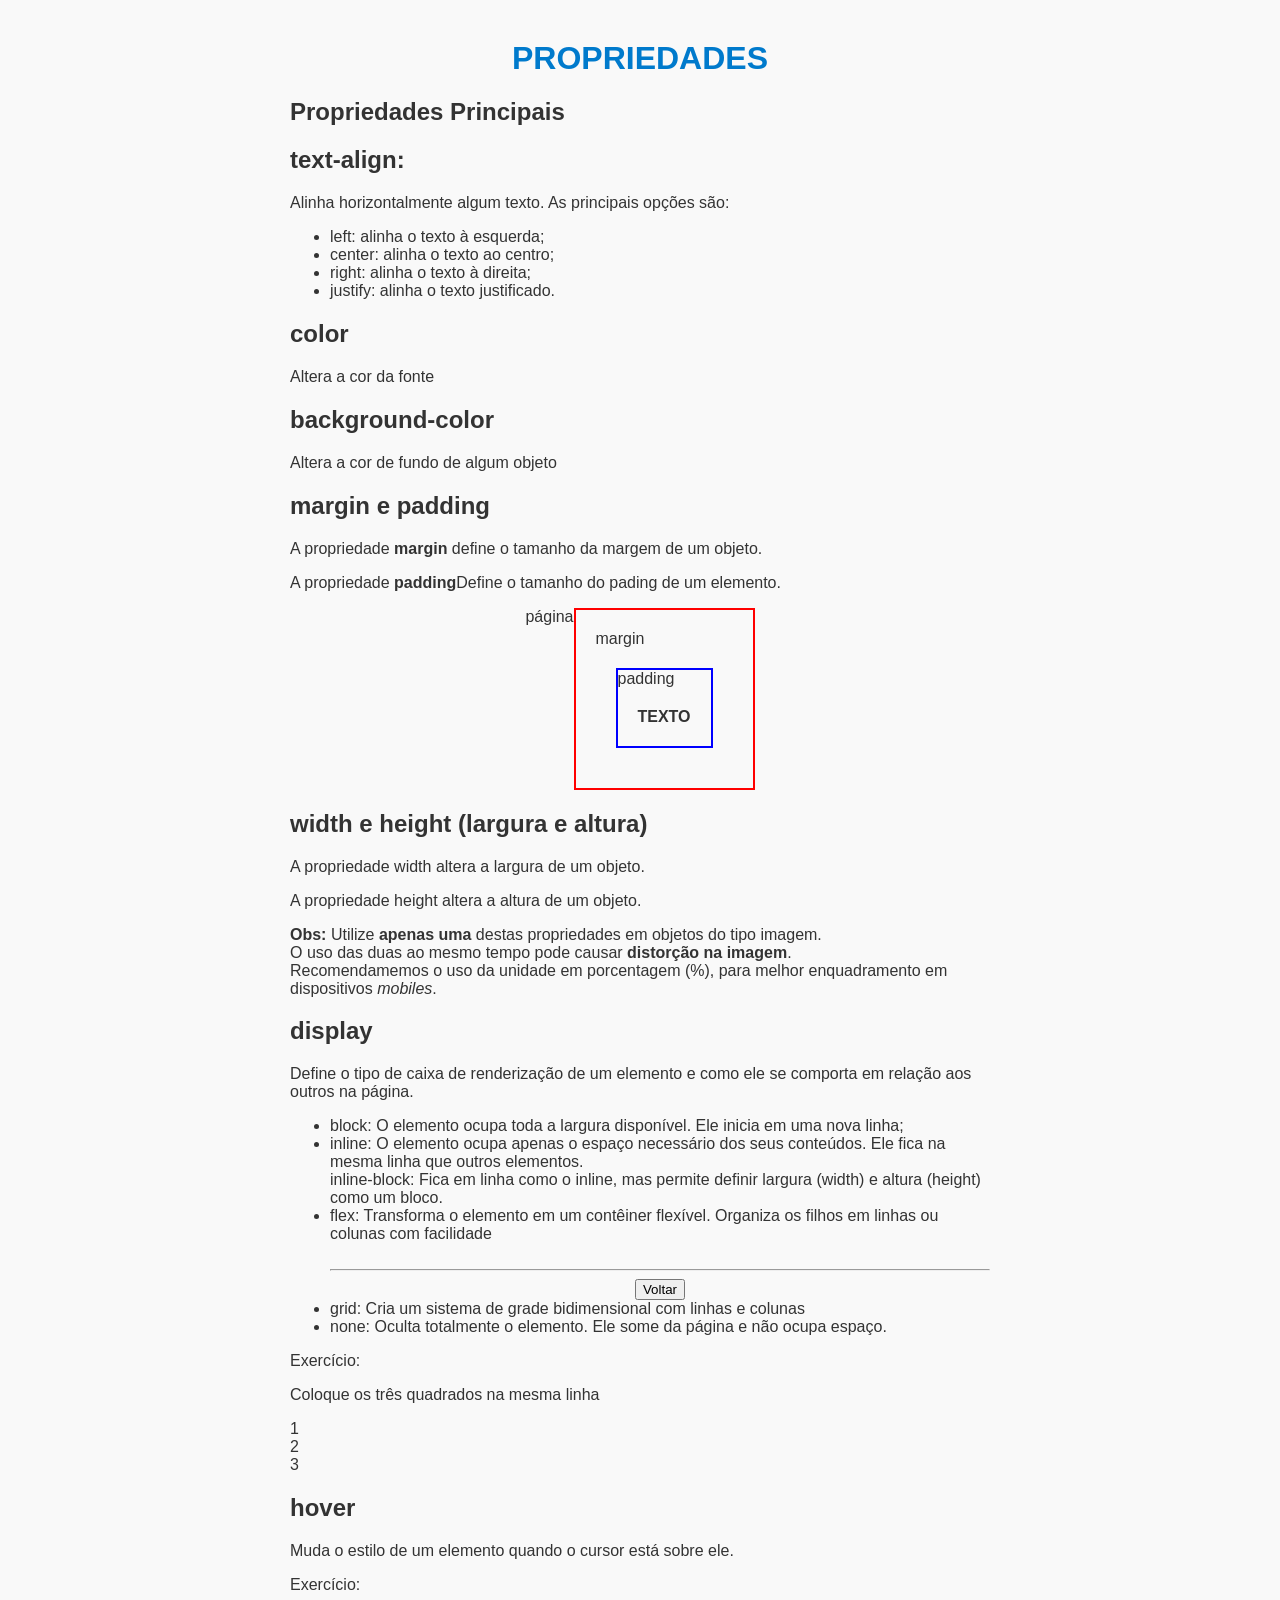
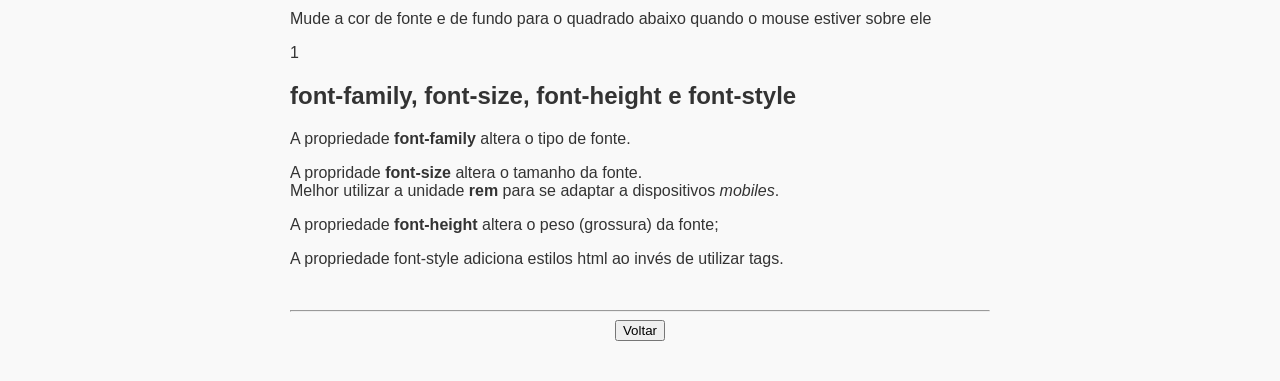
==== propriedades.html @ 5ddc3839 "feat implements first version" ====
<!DOCTYPE html>
<html lang="en">

<head>
    <meta charset="UTF-8">
    <meta name="viewport" content="width=device-width, initial-scale=1.0">
    <link rel="stylesheet" href="styles/prism.css">
    <link rel="stylesheet" href="styles/main.css">
    <title>Propriedades</title>
</head>

<body>
    <h1>PROPRIEDADES</h1>

    <h2>Propriedades Principais</h2>
    <h2>text-align:</h2>
    <p>Alinha horizontalmente algum texto. As principais opções são:</p>
    <ul>
        <li>
            left: alinha o texto à esquerda;
        </li>
        <li>
            center: alinha o texto ao centro;
        </li>
        <li>
            right: alinha o texto à direita;
        </li>
        <li>justify: alinha o texto justificado.</li>
    </ul>

    <h2>color</h2>
    <p>Altera a cor da fonte</p>

    <h2>background-color</h2>
    <p>Altera a cor de fundo de algum objeto</p>

    <h2>margin e padding</h2>
    <p>A propriedade <b>margin</b> define o tamanho da margem de um objeto.</p>
    <p>A propriedade <b>padding</b>Define o tamanho do pading de um elemento.</p>
    <div style="display: flex; justify-content: center;">
        página
        <div style=" border: 2px solid red; padding: 20px;">
            margin
            <div style="border: 2px solid blue; margin: 20px;">
                padding
                <div style="padding: 20px;">
                    <b>TEXTO</b>
                </div>
            </div>
        </div>
    </div>

    <h2>width e height (largura e altura)</h2>
    <p>A propriedade width altera a largura de um objeto.</p>
    <p>A propriedade height altera a altura de um objeto.</p>
    <p>
        <b>Obs:</b> Utilize <b>apenas uma</b> destas propriedades em objetos do tipo imagem.<br />
        O uso das duas ao mesmo tempo pode causar <b>distorção na imagem</b>.<br />
        Recomendamemos o uso da unidade em porcentagem (%), para melhor enquadramento em dispositivos <i>mobiles</i>.
    </p>

    <h2>display</h2>
    <p>Define o tipo de caixa de renderização de um elemento e como ele se comporta em relação aos outros na página.</p>
    <ul>
        <li>
            block: O elemento ocupa toda a largura disponível. Ele inicia em uma nova linha;
        </li>
        <li>
            inline: O elemento ocupa apenas o espaço necessário dos seus conteúdos. Ele fica na mesma linha que outros
            elementos.
        </li>
        inline-block: Fica em linha como o inline, mas permite definir largura (width) e altura (height) como um bloco.
        <li>
            flex: Transforma o elemento em um contêiner flexível. Organiza os filhos em linhas ou colunas com facilidade
        </li><br />
        <hr />

        <div style="display: flex; justify-content: center;">
            <button onclick="history.back()">Voltar</button>
        </div>

        <script src="js/prism.js"></script>
        <li>
            grid: Cria um sistema de grade bidimensional com linhas e colunas
        </li>
        <li>
            none: Oculta totalmente o elemento. Ele some da página e não ocupa espaço.
        </li>
    </ul>

    <p>Exercício:</p>
    <p>Coloque os três quadrados na mesma linha</p>
    <div class=" quadrados">
        <div class="quadrado">1</div>
        <div class="quadrado">2</div>
        <div class="quadrado">3</div>
    </div>

    <h2>hover</h2>
    <p>Muda o estilo de um elemento quando o cursor está sobre ele.</p>
    <p>Exercício:</p>
    <p>Mude a cor de fonte e de fundo para o quadrado abaixo quando o mouse estiver sobre ele</p>
    <div class="quadrado quadrado-mouse">1</div>

    <h2>font-family, font-size, font-height e font-style</h2>
    <p>A propriedade <b>font-family</b> altera o tipo de fonte.</p>
    <p>
        A propridade <b>font-size</b> altera o tamanho da fonte.<br />
        Melhor utilizar a unidade <b>rem</b> para se adaptar a dispositivos <i>mobiles</i>.
    </p>
    <p>
        A propriedade <b>font-height</b> altera o peso (grossura) da fonte;
    </p>
    <p>A propriedade font-style adiciona estilos html ao invés de utilizar tags.</p>

    <br />
    <hr />

    <div style="display: flex; justify-content: center;">
        <button onclick="history.back()">Voltar</button>
    </div>

    <script src="js/prism.js"></script>
</body>

</html>
---- styles/prism.css ----
/* PrismJS 1.30.0
https://prismjs.com/download#themes=prism-dark&languages=markup+css+clike+javascript */
code[class*=language-],pre[class*=language-]{color:#fff;background:0 0;text-shadow:0 -.1em .2em #000;font-family:Consolas,Monaco,'Andale Mono','Ubuntu Mono',monospace;font-size:1em;text-align:left;white-space:pre;word-spacing:normal;word-break:normal;word-wrap:normal;line-height:1.5;-moz-tab-size:4;-o-tab-size:4;tab-size:4;-webkit-hyphens:none;-moz-hyphens:none;-ms-hyphens:none;hyphens:none}@media print{code[class*=language-],pre[class*=language-]{text-shadow:none}}:not(pre)>code[class*=language-],pre[class*=language-]{background:#4c3f33}pre[class*=language-]{padding:1em;margin:.5em 0;overflow:auto;border:.3em solid #7a6651;border-radius:.5em;box-shadow:1px 1px .5em #000 inset}:not(pre)>code[class*=language-]{padding:.15em .2em .05em;border-radius:.3em;border:.13em solid #7a6651;box-shadow:1px 1px .3em -.1em #000 inset;white-space:normal}.token.cdata,.token.comment,.token.doctype,.token.prolog{color:#997f66}.token.punctuation{opacity:.7}.token.namespace{opacity:.7}.token.boolean,.token.constant,.token.number,.token.property,.token.symbol,.token.tag{color:#d1939e}.token.attr-name,.token.builtin,.token.char,.token.inserted,.token.selector,.token.string{color:#bce051}.language-css .token.string,.style .token.string,.token.entity,.token.operator,.token.url,.token.variable{color:#f4b73d}.token.atrule,.token.attr-value,.token.keyword{color:#d1939e}.token.important,.token.regex{color:#e90}.token.bold,.token.important{font-weight:700}.token.italic{font-style:italic}.token.entity{cursor:help}.token.deleted{color:red}
---- styles/main.css ----
html {
    margin: auto;
}
body {
            font-family: Arial, sans-serif;
            max-width: 700px;
            margin: 40px auto;
            padding: 0 20px;
            background-color: #f9f9f9;
            color: #333;
        }

title {
    display: flex;
    justify-content: center;
    color: #007acc;
    }

.flex {
    display: flex;

}

.img{
    display: flex;
    justify-self: center;
    height: 70vh;

}

.img-small{
    height: 200px;
}

 h1 {
    display: flex;
    color: #007acc;
    justify-content: center;
}



a {
    padding: 20px;
}

.main {
    justify-content: center;
    text-align: center;
}
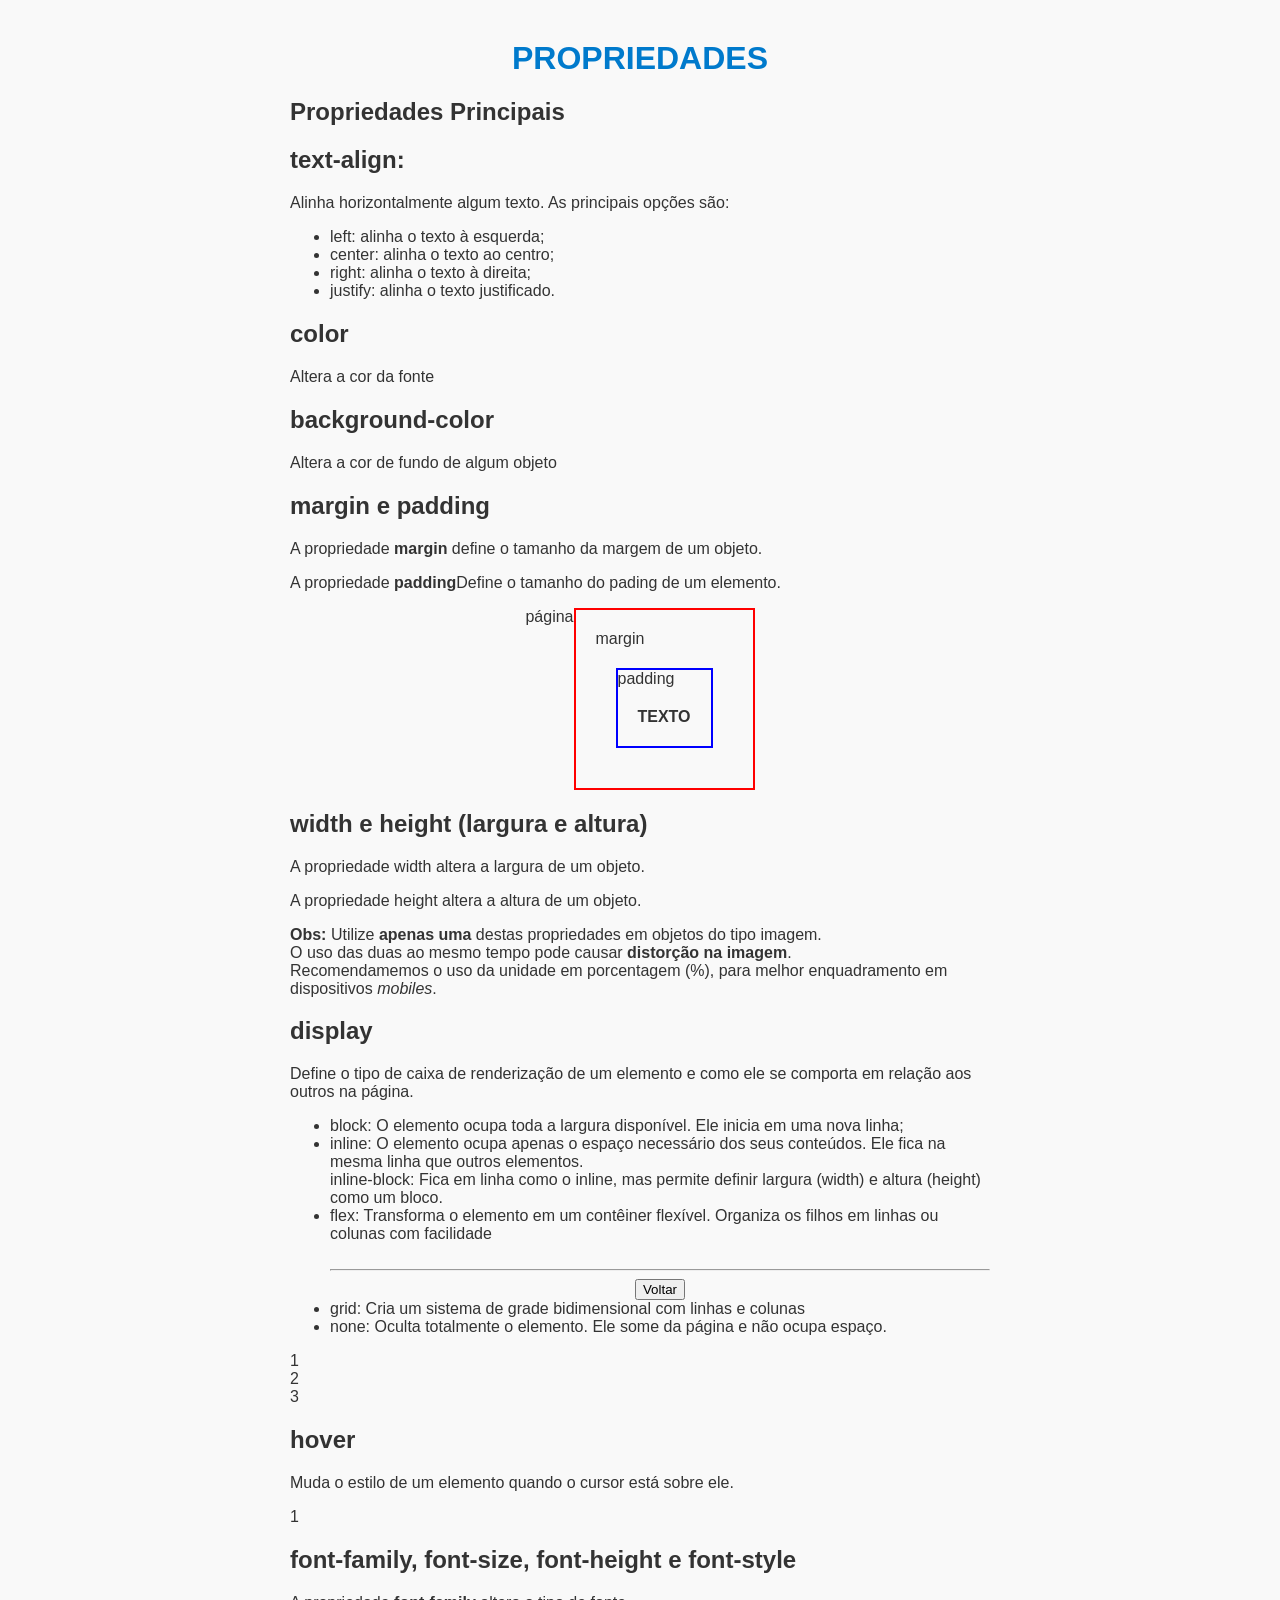
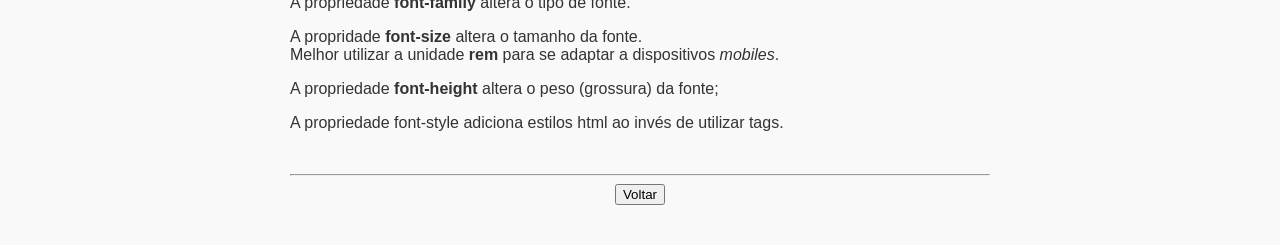
==== commit 83b4162a: "fix bug" ====
--- a/propriedades.html
+++ b/propriedades.html
@@ -88,8 +88,6 @@
         </li>
     </ul>
 
-    <p>Exercício:</p>
-    <p>Coloque os três quadrados na mesma linha</p>
     <div class=" quadrados">
         <div class="quadrado">1</div>
         <div class="quadrado">2</div>
@@ -98,8 +96,7 @@
 
     <h2>hover</h2>
     <p>Muda o estilo de um elemento quando o cursor está sobre ele.</p>
-    <p>Exercício:</p>
-    <p>Mude a cor de fonte e de fundo para o quadrado abaixo quando o mouse estiver sobre ele</p>
+
     <div class="quadrado quadrado-mouse">1</div>
 
     <h2>font-family, font-size, font-height e font-style</h2>
